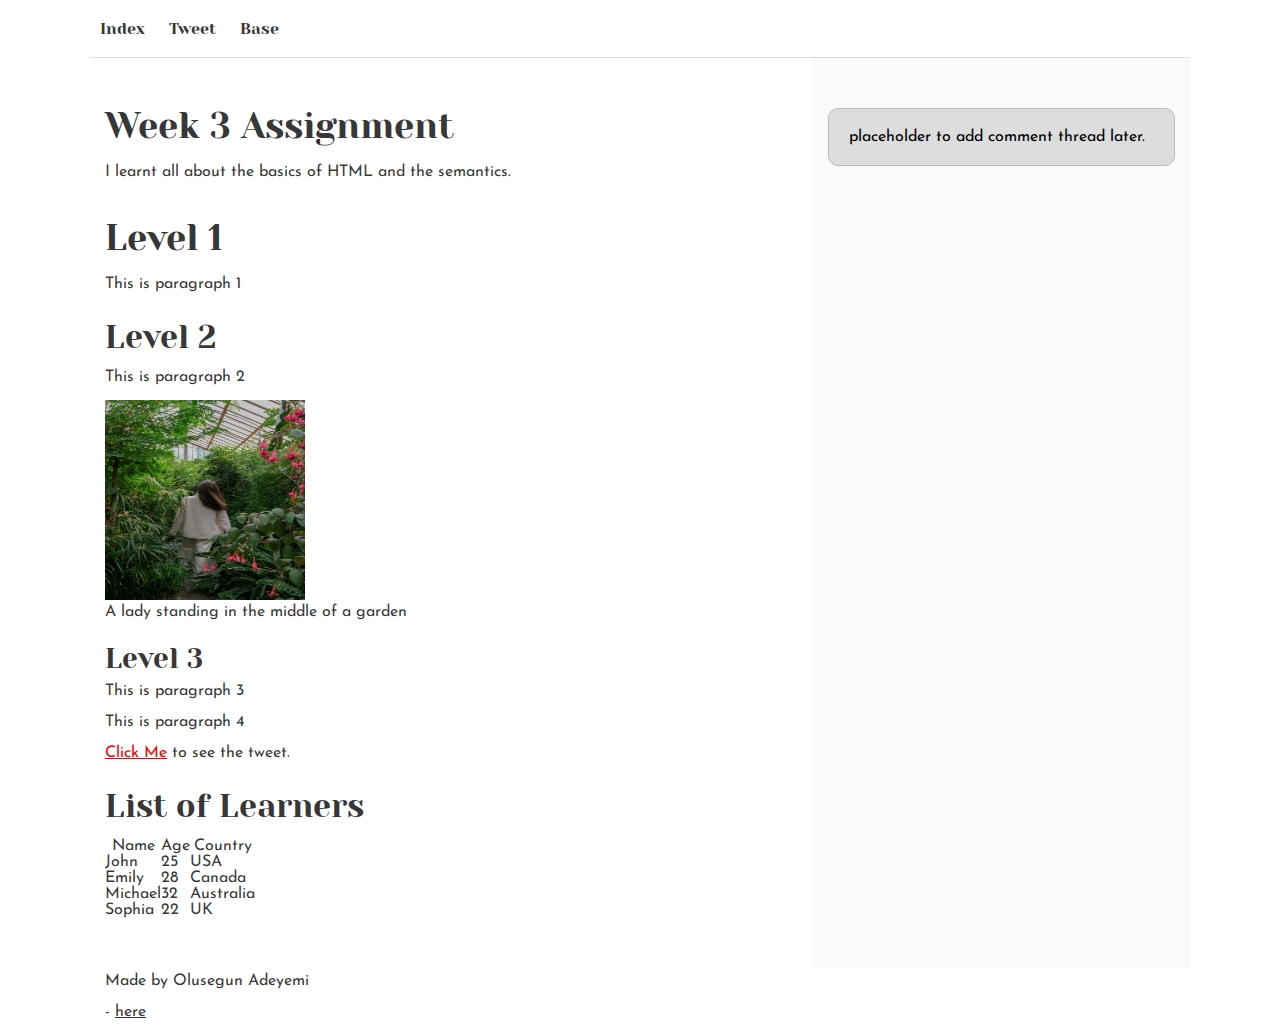
==== css_basic/index.html @ 0e03ead7 "Initial commit" ====
<!DOCTYPE html>
<html lang="en">
<head>
    <meta charset="UTF-8">
    <meta name="viewport" content="width=device-width, initial-scale=1.0">
    <title>My First HTML Practice</title>
    <link rel="stylesheet" href="styles.css">
    <link rel="stylesheet" href="base.css">
    <style>
        img {
            width: 200px;
            height: 200px;
        }
    </style>
</head>
<body>
    <header>
        <nav>
            <ul>
                <li><a href="index.html">Index</a></li>
                <li><a href="tweets.html">Tweet</a></li>
                <li><a href="base_index.html">Base</a></li>
            </ul>
        </nav>
    </header>

    <main>
        <article>
            <h1>Week 3 Assignment</h1>
            <p>I learnt all about the basics of HTML and the semantics.</p>

            <h1>Level 1</h1>
            <p>This is paragraph 1</p>

            <h2>Level 2</h2>
            <p>This is paragraph 2</p>
            <figure>
                <a href="https://images.pexels.com/photos/11154667/pexels-photo-11154667.jpeg?auto=compress&cs=tinysrgb&w=1260&h=750&dpr=2"></a>
                <img src="garden.jpg" alt="A garden">
                <figcaption>A lady standing in the middle of a garden</figcaption>
            </figure>
    
            <h3>Level 3</h3>
            <p>This is paragraph 3</p>
            <p>This is paragraph 4</p>

            <p><a href="tweets.html">Click Me</a> to see the tweet.</p>

            <h2>List of Learners</h2>
            <table>
                <thead>
                    <tr>
                        <th>Name</th>
                        <th>Age</th>
                        <th>Country</th>
                    </tr>
                </thead>

                <tbody>
                    <tr>
                        <td>John</td>
                        <td>25</td>
                        <td>USA</td>
                    </tr>
                    <tr>
                        <td>Emily</td>
                        <td>28</td>
                        <td>Canada</td>
                    </tr>
                    <tr>
                        <td>Michael</td>
                        <td>32</td>
                        <td>Australia</td>
                    </tr>
                    <tr>
                        <td>Sophia</td>
                        <td>22</td>
                        <td>UK</td>
                    </tr>
                </tbody>
            </table>
        </article>

        <aside>
            <p>placeholder to add comment thread later.</p>
        </aside>
        
    </main>


    <footer>
        <p>Made by Olusegun Adeyemi</p> - <a href="https://github.com/Olusegun-dev/My_First_Portfolio" target="_blank">here</a>
    </footer>
</body>
</html>
---- css_basic/styles.css ----
body {
    display: flex;
    flex-direction: column;
}

main {
    display: flex;
    flex-direction: row;
    flex: auto;
}

article {
    flex: 2;
    overflow-y: auto;
}

aside {
    flex: 1;
    overflow-y: auto;
}
---- css_basic/base.css ----
/* Importing webfonts */
/* (If you're learning CSS, you should disregard that) */

@import url(https://fonts.googleapis.com/css?family=Yeseva+One);
@import url(https://fonts.googleapis.com/css?family=Josefin+Sans:400,700,700italic,400italic);


/* CSS reset rules */

html, body {
	height: 100%;
	min-height: 100%;
}
html, body, div, span, applet, object, iframe,
h1, h2, h3, h4, h5, h6, p, blockquote, pre,
a, abbr, acronym, address, big, cite, code,
del, dfn, img, ins, kbd, q, s, samp,
small, strike, sub, sup, tt, var,
b, u, i, center,
dl, dt, dd,
fieldset, form, label, legend,
table, caption, tbody, tfoot, thead, tr, th, td,
article, aside, canvas, details, embed, 
figure, figcaption, footer, header, hgroup, 
menu, nav, output, ruby, section, summary,
time, mark, audio, video {
	margin: 0;
	padding: 0;
	border: 0;
	font-size: 100%;
	font: inherit;
	vertical-align: baseline;
}
/* HTML5 display-role reset for older browsers */
article, aside, details, figcaption, figure, 
footer, header, hgroup, menu, nav, section {
	display: block;
}
body {
	line-height: 1;
}
blockquote, q {
	quotes: none;
}
blockquote:before, blockquote:after,
q:before, q:after {
	content: '';
	content: none;
}
table {
	border-collapse: collapse;
	border-spacing: 0;
}


/* Fonts and colors */

body {
	font-family: 'Josefin Sans', serif;
	color: rgba(0, 0, 0, 0.8);
}
h1, h2, h3, h4, h5, h6, header {
	font-family: 'Yeseva One', sans-serif;
}
article {
}
header {
	border-bottom: 1px solid rgb(221,221,221);
	transition: border-bottom-color 1s ease;
}
header a {
	color: rgba(0, 0, 0, 0.8);
}
aside {
	background: #FAFAFA;
}
aside p {
	border: 1px solid #bbb;
	background: #ddd;
	color: black;
}
footer a {
	color: rgba(0, 0, 0, 0.8);
}
a {
	color: #F80002;
}


/* Positioning and margins */

@media (min-width: 1100px) {
	body {
		width: 1100px;
		margin: 0 auto;
	}
}

article {
	padding: 50px 15px;
}
article > *:first-child {
	margin-top: 0;
}
aside {
	padding: 50px 15px;
}
header .right {
	float: right;
	margin: 0 10px 15px;
}


/* Header */
header {
	padding: 20px 0;
	height: 80px;
}
header ul {
	list-style: none;
	margin: 0;
	padding: 0;
}
header li {
	display: inline;
	vertical-align:middle;
}
header li:first-child {
	margin: 0;
}
header li a {
	margin: 0 10px;
}
header li.logo {
	font-size: 36px;
}
header a {
	text-decoration: none;
}


/* Aside */

aside p {
	border-radius: 10px;
	padding: 20px 20px;
}


/* Footer */

footer {
	padding: 5px 15px;
	height: 80px;
}


/* Text styles and margins */

p {
	margin-bottom: 15px;
}
h1 {
	font-size: 36px;
	margin: 40px 0 20px;
}
h2 {
	font-size: 32px;
	margin: 30px 0 15px;
}
h3 {
	font-size: 28px;
	margin: 25px 0 10px;
}
h4 {
	font-size: 20px;
	font-weight: bold;
	margin: 20px 0 10px;
}
h5 {
	font-size: 18px;
	font-weight: bold;
	margin: 15px 0 10px;
}
h6 {
	font-weight: bold;
	margin: 5px 0;
}

@media (max-width: 800px) {
  body.works_on_smartphone {
  	display: block;
  }
  body.works_on_smartphone main {
  	display: block;
  }
  header .right {
  	float: none;
  }
}
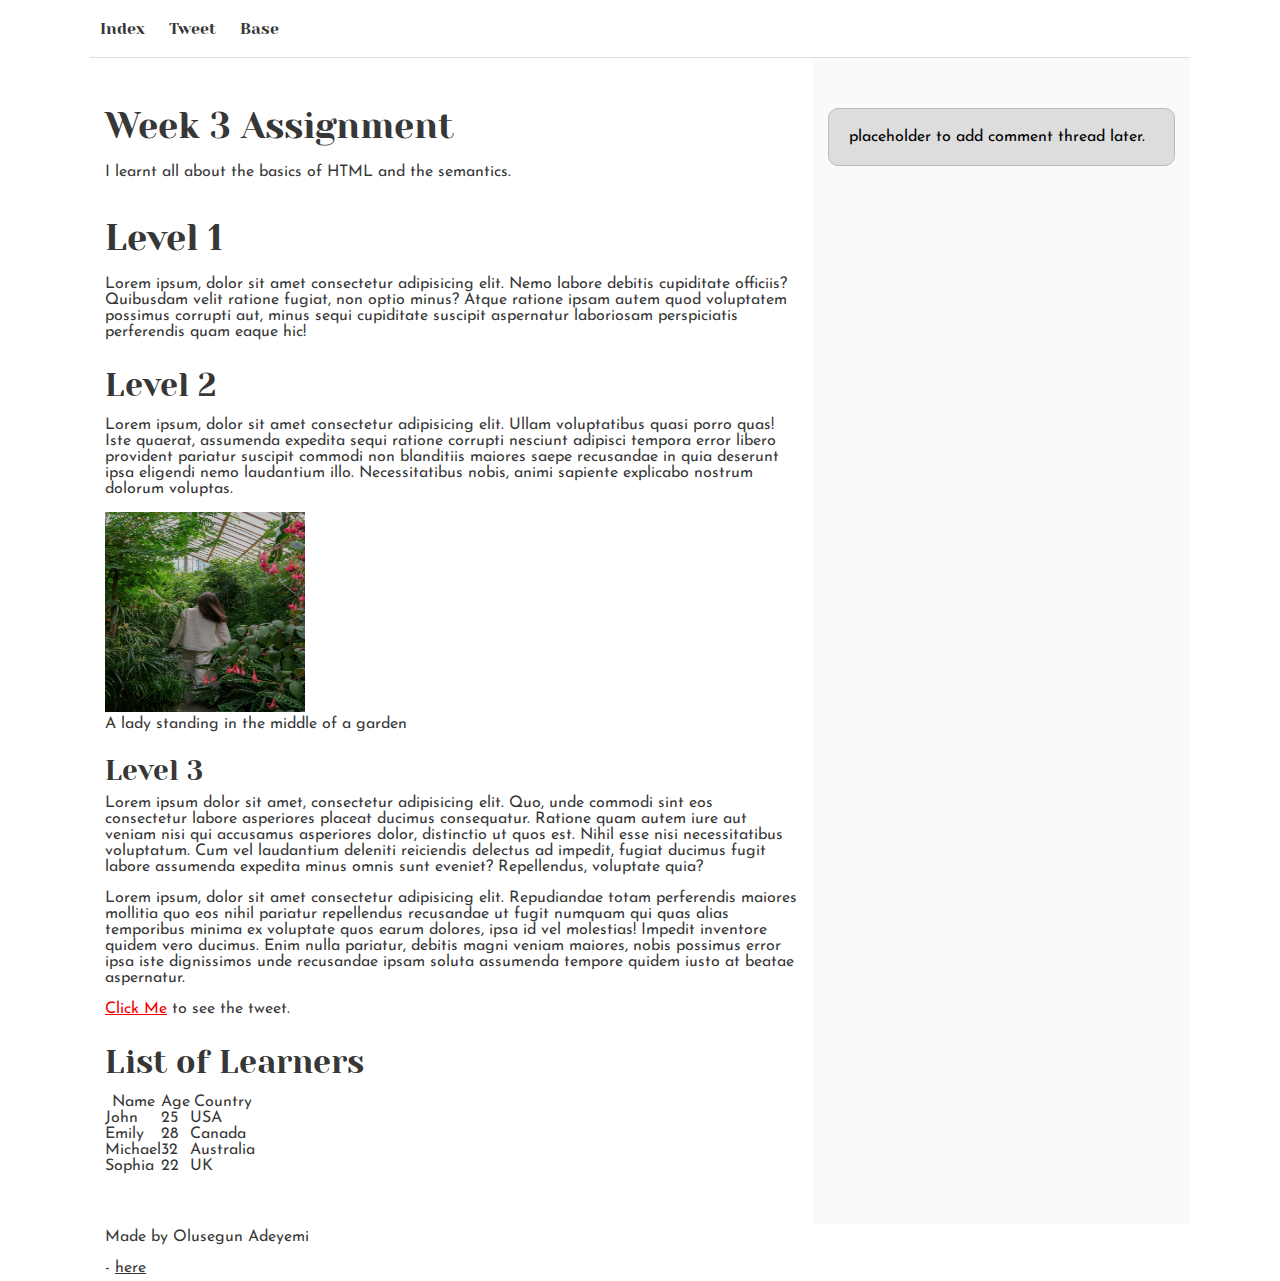
==== commit e3b649ba: "modify paragraph in index.html" ====
--- a/css_basic/index.html
+++ b/css_basic/index.html
@@ -13,7 +13,7 @@
         }
     </style>
 </head>
-<body>
+<body class="works_on_smartphone">
     <header>
         <nav>
             <ul>
@@ -30,10 +30,10 @@
             <p>I learnt all about the basics of HTML and the semantics.</p>
 
             <h1>Level 1</h1>
-            <p>This is paragraph 1</p>
+            <p>Lorem ipsum, dolor sit amet consectetur adipisicing elit. Nemo labore debitis cupiditate officiis? Quibusdam velit ratione fugiat, non optio minus? Atque ratione ipsam autem quod voluptatem possimus corrupti aut, minus sequi cupiditate suscipit aspernatur laboriosam perspiciatis perferendis quam eaque hic!</p>
 
             <h2>Level 2</h2>
-            <p>This is paragraph 2</p>
+            <p>Lorem ipsum, dolor sit amet consectetur adipisicing elit. Ullam voluptatibus quasi porro quas! Iste quaerat, assumenda expedita sequi ratione corrupti nesciunt adipisci tempora error libero provident pariatur suscipit commodi non blanditiis maiores saepe recusandae in quia deserunt ipsa eligendi nemo laudantium illo. Necessitatibus nobis, animi sapiente explicabo nostrum dolorum voluptas.</p>
             <figure>
                 <a href="https://images.pexels.com/photos/11154667/pexels-photo-11154667.jpeg?auto=compress&cs=tinysrgb&w=1260&h=750&dpr=2"></a>
                 <img src="garden.jpg" alt="A garden">
@@ -41,8 +41,8 @@
             </figure>
     
             <h3>Level 3</h3>
-            <p>This is paragraph 3</p>
-            <p>This is paragraph 4</p>
+            <p>Lorem ipsum dolor sit amet, consectetur adipisicing elit. Quo, unde commodi sint eos consectetur labore asperiores placeat ducimus consequatur. Ratione quam autem iure aut veniam nisi qui accusamus asperiores dolor, distinctio ut quos est. Nihil esse nisi necessitatibus voluptatum. Cum vel laudantium deleniti reiciendis delectus ad impedit, fugiat ducimus fugit labore assumenda expedita minus omnis sunt eveniet? Repellendus, voluptate quia?</p>
+            <p>Lorem ipsum, dolor sit amet consectetur adipisicing elit. Repudiandae totam perferendis maiores mollitia quo eos nihil pariatur repellendus recusandae ut fugit numquam qui quas alias temporibus minima ex voluptate quos earum dolores, ipsa id vel molestias! Impedit inventore quidem vero ducimus. Enim nulla pariatur, debitis magni veniam maiores, nobis possimus error ipsa iste dignissimos unde recusandae ipsam soluta assumenda tempore quidem iusto at beatae aspernatur.</p>
 
             <p><a href="tweets.html">Click Me</a> to see the tweet.</p>
 
--- a/css_basic/styles.css
+++ b/css_basic/styles.css
@@ -2,6 +2,7 @@
     display: flex;
     flex-direction: column;
 }
+
 
 main {
     display: flex;
@@ -12,9 +13,11 @@
 article {
     flex: 2;
     overflow-y: auto;
+    border: 2px solid rebeccapurple;
 }
 
 aside {
     flex: 1;
     overflow-y: auto;
-}+    border: 2px solid rebeccapurple;
+}
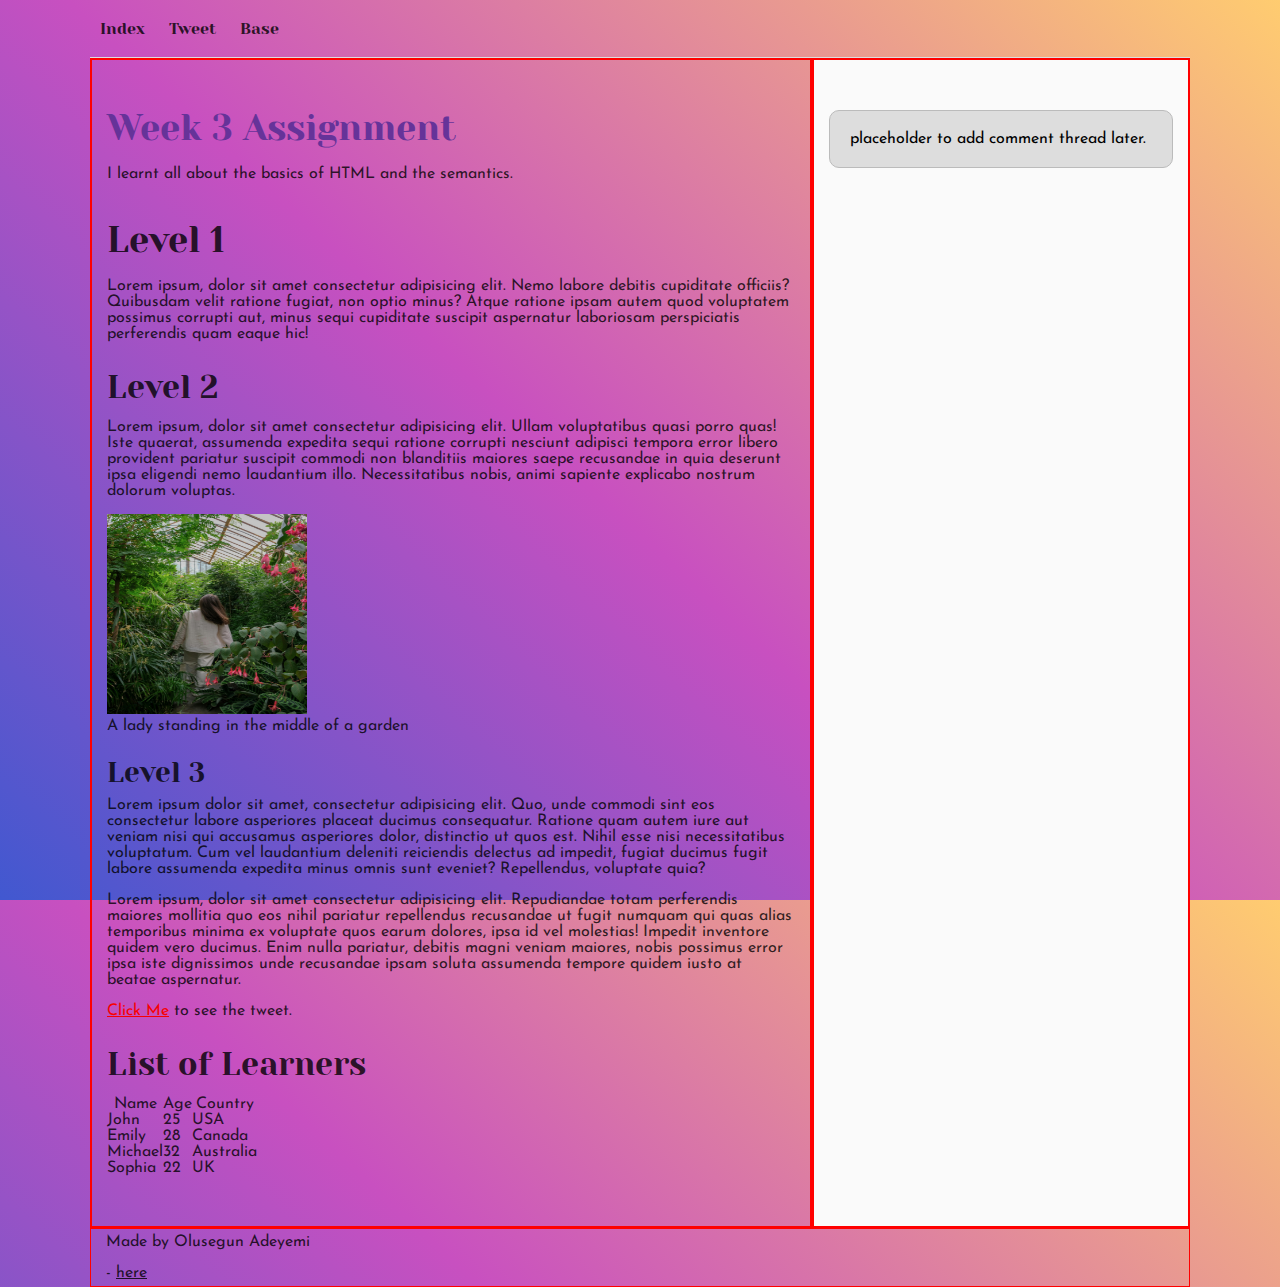
==== commit bc70cd8a: "Modify base.css, styles.css and index.html" ====
--- a/css_basic/index.html
+++ b/css_basic/index.html
@@ -26,7 +26,7 @@
 
     <main>
         <article>
-            <h1>Week 3 Assignment</h1>
+            <h1 class="title">Week 3 Assignment</h1>
             <p>I learnt all about the basics of HTML and the semantics.</p>
 
             <h1>Level 1</h1>
--- a/css_basic/styles.css
+++ b/css_basic/styles.css
@@ -8,6 +8,10 @@
     display: flex;
     flex-direction: row;
     flex: auto;
+}
+
+.title {
+    color: rebeccapurple;
 }
 
 article {
--- a/css_basic/base.css
+++ b/css_basic/base.css
@@ -58,11 +58,15 @@
 body {
 	font-family: 'Josefin Sans', serif;
 	color: rgba(0, 0, 0, 0.8);
+	background-color: #4158D0;
+	background-image: linear-gradient(43deg, #4158D0 0%, #C850C0 46%, #FFCC70 100%);
+
 }
 h1, h2, h3, h4, h5, h6, header {
 	font-family: 'Yeseva One', sans-serif;
 }
 article {
+	border: 2px solid red;
 }
 header {
 	border-bottom: 1px solid rgb(221,221,221);
@@ -73,6 +77,7 @@
 }
 aside {
 	background: #FAFAFA;
+	border: 2px solid red;
 }
 aside p {
 	border: 1px solid #bbb;
@@ -152,6 +157,7 @@
 footer {
 	padding: 5px 15px;
 	height: 80px;
+	border: 1px solid red;
 }
 
 
